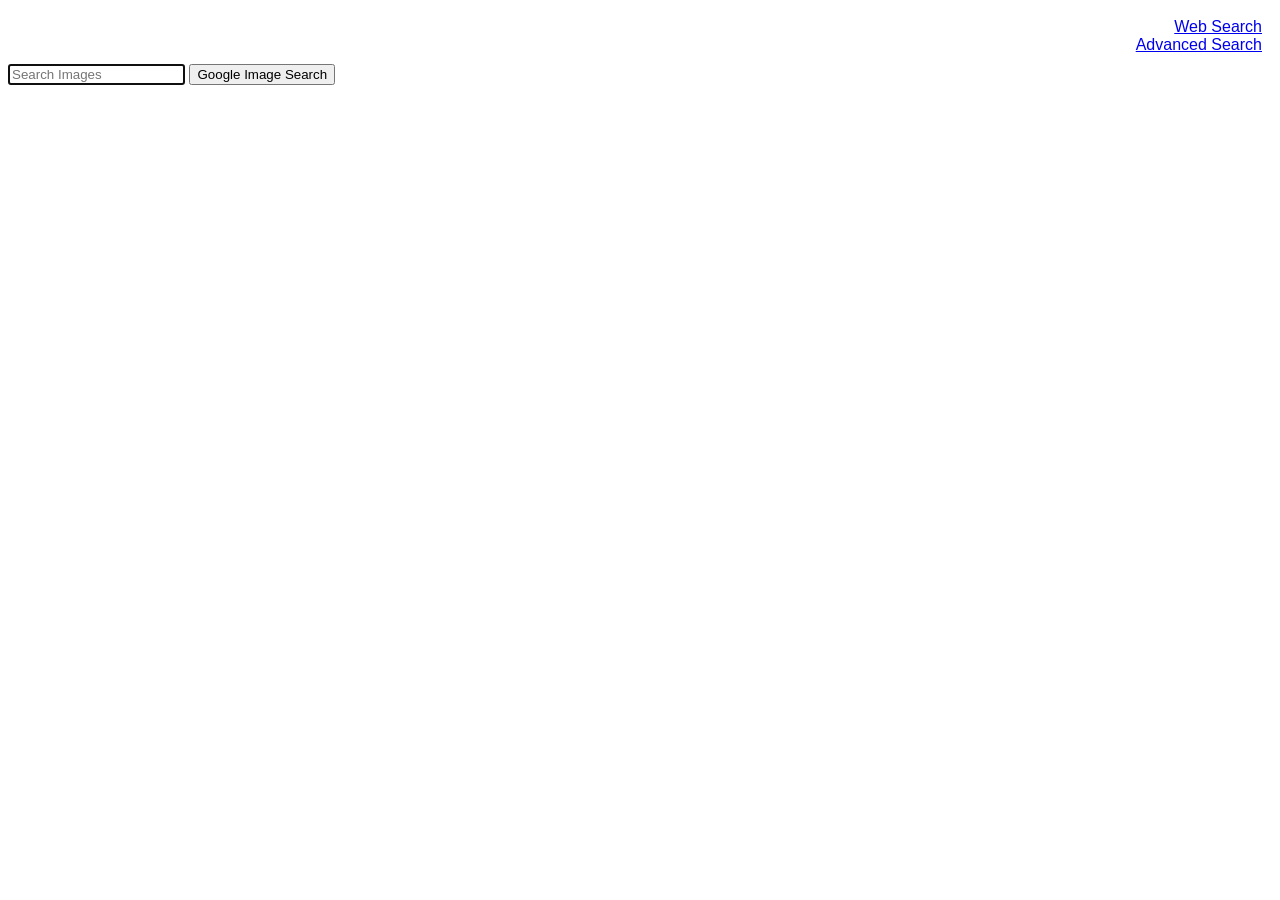
==== image.html @ c739a2bb "aligned navigation" ====
<!DOCTYPE html>
<html lang="en">
    <head>
        <title>Google Image Search</title>
        <link rel="stylesheet" href="styles.css">
    </head>
    <body>
        <header>
            <nav>
                <ul>
                    <li><a href="index.html"> Web Search</a></li>
                    <li><a href="advanced.html">Advanced Search</a></li>
                </ul>
            </nav>
        </header>
        <main>
            <form action="https://www.google.com/search">
                <div class="search-bar">
                    <input type="hidden" name="tbm" value="isch">
                    <input type="text" name="q" placeholder="Search Images" autofocus>
                    <input type="submit" value="Google Image Search">
---- styles.css ----
body {
    font-family: Arial, sans-serif;
}

header {
    padding: 10px;
}

nav ul {
    list-style: none;
    margin: 0;
    padding: 0;
    text-align: right;   /* Align navigation to the right */
}
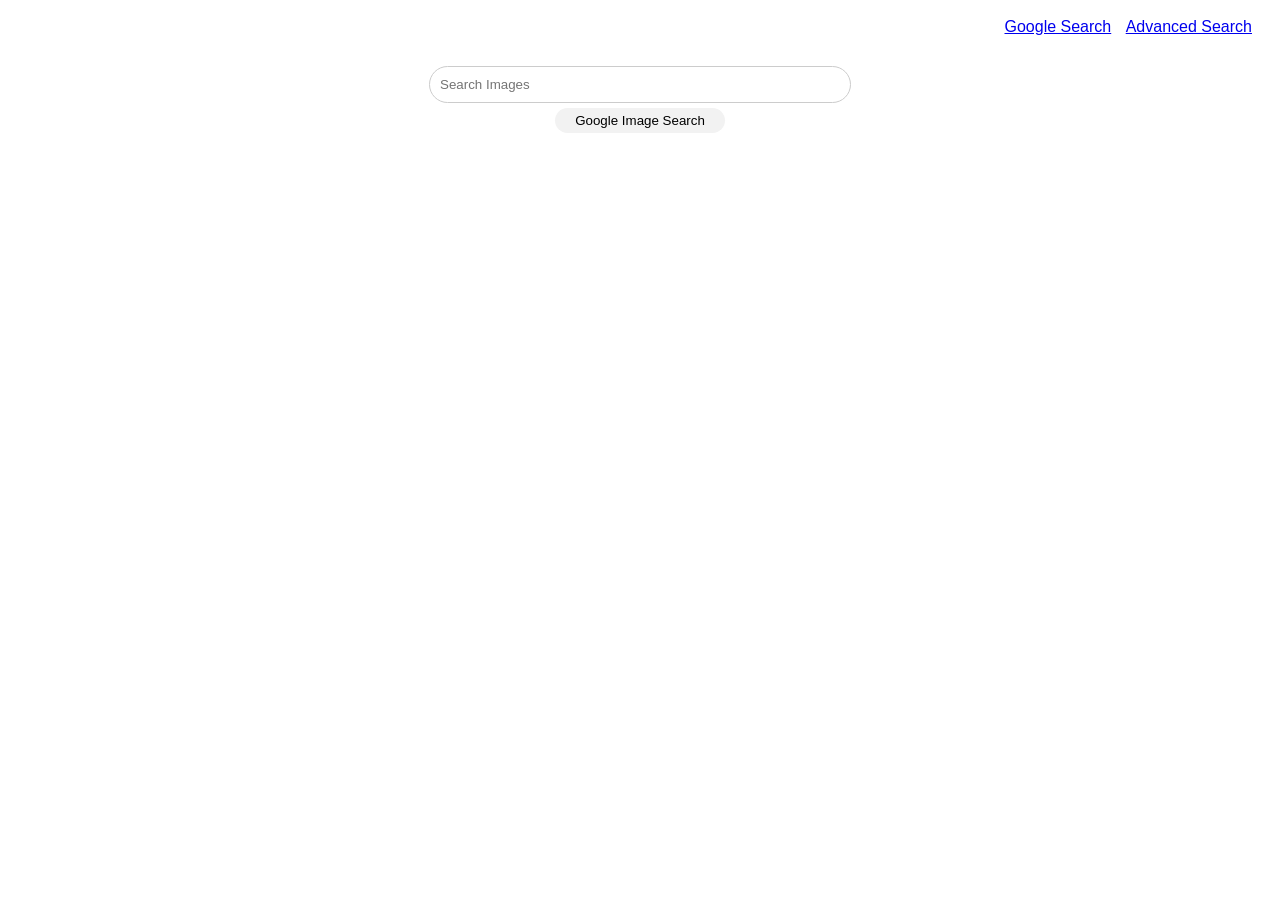
==== commit 5b9f31e3: "fixed typo" ====
--- a/image.html
+++ b/image.html
@@ -8,13 +8,13 @@
         <header>
             <nav>
                 <ul>
-                    <li><a href="index.html"> Web Search</a></li>
+                    <li><a href="index.html"> Google Search</a></li>
                     <li><a href="advanced.html">Advanced Search</a></li>
                 </ul>
             </nav>
         </header>
         <main>
-            <form action="https://www.google.com/search">
+            <form action="https://www.google.com/search" method="GET">
                 <div class="search-bar">
                     <input type="hidden" name="tbm" value="isch">
                     <input type="text" name="q" placeholder="Search Images" autofocus>
--- a/styles.css
+++ b/styles.css
@@ -11,4 +11,61 @@
     margin: 0;
     padding: 0;
     text-align: right;   /* Align navigation to the right */
+}
+
+nav ul li {
+    display: inline-block;
+    margin-right: 10px;
+}
+
+nav ul li a:hover {
+    text-decoration: underline;
+    color: #555;
+    padding: 5px;
+    font-size:14px;
+}
+
+main {
+    margin:20px;
+    text-align: center;
+}
+
+.search-bar {
+    text-align: center;
+
+}
+
+.search-bar input[type="text"] {
+    padding: 10px;
+    width: 400px;
+    border: 1px solid #ccc;
+    border-radius: 20px;
+    outline: none;
+}
+
+.search-bar input[type=submit] {
+    margin-top: 5px;
+    display: block;
+    margin-left: auto;
+    margin-right: auto;
+    padding:  5px 20px;
+    border-radius: 20px;
+    border: none;
+    background-color: #f2f2f2;
+    cursor: pointer;
+}
+
+.lucky-button a {
+    color: #555;
+    text-decoration: none;
+}
+
+.lucky-button a:hover {
+    text-decoration: underline;
+}
+
+.blue-button {
+    background-color: #4285F4;
+    color: #fff;
+    border-radius: 5px;
 }
